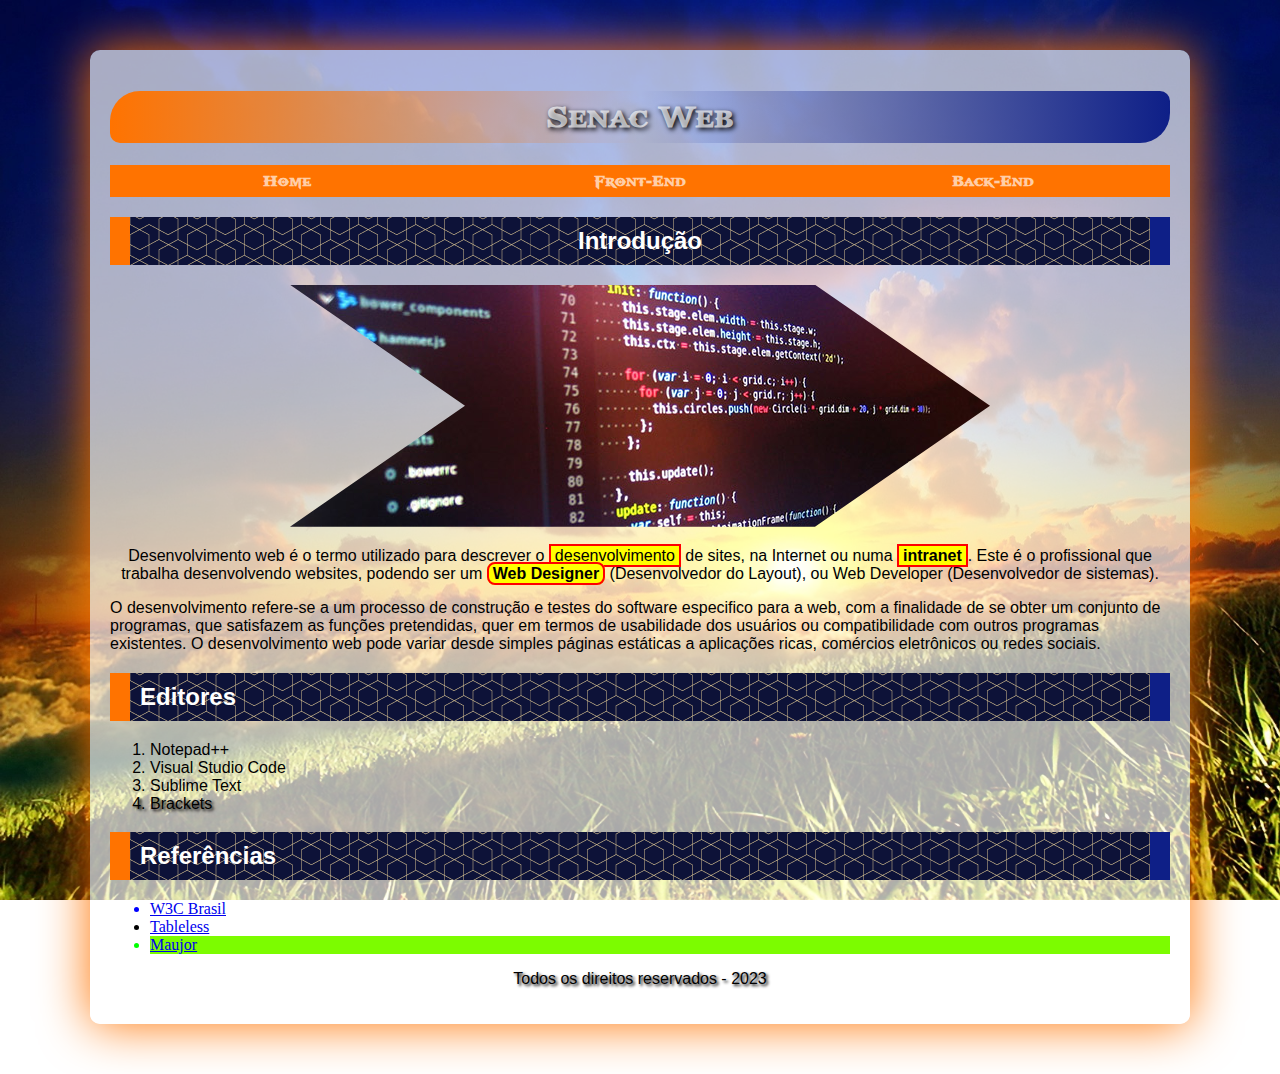
==== index.html @ 163fe937 "Publicação inicial" ====
<!DOCTYPE html>
<html lang="pt-br">

<head>
    <meta charset="UTF-8">
    <meta name="viewport" content="width=device-width, initial-scale=1.0">
    <title>Site Exemplo</title>
    <link rel="stylesheet" href="css/style.css">
</head>

<body>

    <div id="caixotada">
        <h1>Senac Web</h1>

        <nav>
            <a href="index.html">Home</a><a href="front-end.html">Front-End</a><a href="back-end.html">Back-End</a>
        </nav>

        <h2 class="centralizar">Introdução</h2>

        <div class="centralizar">
            <img src="imagens/destaque.jpg" alt="">
        </div>


        <p class="centralizar"> Desenvolvimento web é o termo utilizado para descrever o <span class="destaque">desenvolvimento</span> de sites, na
            Internet ou numa
            <b class="destaque">intranet</b>. Este é o profissional que trabalha desenvolvendo websites, podendo ser um
            <b class="destaque borda_arredondada">Web Designer</b> (Desenvolvedor do Layout), ou Web Developer (Desenvolvedor de sistemas).
        </p>

        <p>
            O desenvolvimento refere-se a um processo de construção e testes do software especifico para a web, com a
            finalidade de se obter um conjunto de programas, que satisfazem as funções pretendidas, quer em termos de
            usabilidade dos usuários ou compatibilidade com outros programas existentes. O desenvolvimento web pode
            variar desde simples páginas estáticas a aplicações ricas, comércios eletrônicos ou redes sociais.
        </p>

        <h2>Editores</h2>
        <ol>
            <li>Notepad++</li>
            <li>Visual Studio Code</li>
            <li>Sublime Text</li>
            <li class="sombra_texto">Brackets</li>
        </ol>

        <h2>Referências</h2>
        <ul>
            <li><a href="http://www.w3c.br" target="_blank">W3C Brasil</a></li>
            <li><a href="http://www.tableless.com.br" target="_blank">Tableless</a></li>
            <li><a href="http://www.maujor.com" target="_blank">Maujor</a></li>
        </ul>

        <p class="sombra_texto centralizar">
            Todos os direitos reservados - 2023
        </p>
    </div>

</body>

</html>
---- css/style.css ----
/* Regras CSS para o Site de Exemplo
O que você fizer aqui irá formatar TODAS as páginas HTML conectadas com este arquivo. */
@font-face {
    font-family: 'God of War';
    src: url('../fontes/GODOFWAR.TTF') format('truetype');
}
* {
    box-sizing: border-box;
}
body {
    background-image: url(../imagens/tarde.jpg);
    background-size: cover;
    background-attachment: fixed;
    font-family: 'Segoe UI', Tahoma, Geneva, Verdana, sans-serif;
}
h2 {
    background-image: url(../imagens/oriental-tiles.png);
    color: #FFF;
    padding: 10px;
    border-left: 20px solid #ff7300;
    border-right: 20px solid #0e1f87;
}
#caixotada {
    background-color: #ffffffa9;
    margin: 50px auto;
    padding: 20px;
    width: 90vw;
    border-radius: 10px;
    box-shadow: #ff7300 0px 0px 50px;
    max-width: 1100px;
    min-width: 600px;
}
img {
    max-width: 100%;
}
h1 {
    color: #ffffffa9;
    background: linear-gradient(to left, #0e1f87, transparent, #ff7300);
    border-radius: 30px 10px;
    padding: 10px;
    text-shadow: 2px 2px 5px #000;
    font-family: 'God of War', 'Rubik Iso', Arial, cursive;
    text-align: center;
}
.centralizar { 
    text-align: center;    
}
.centralizar img {
    clip-path: polygon(75% 0%, 100% 50%, 75% 100%, 0% 100%, 25% 50%, 0% 0%);
}
.sombra_texto { 
    text-shadow: 2px 2px 3px #000; 
}
.borda_arredondada { 
    border-radius: 8px; 
}
.destaque {
    background-color: #FF0;
    padding: 1px 4px;
    border: 2px solid #F00;
}

/* Regras para o menu e seus links */
nav {
    text-align: center;
}
/* Regra de estado inicial do link
Seletor DESCENDENTE */
nav a {
    display: inline-block;
    color: #ffffffa9;
    background-color: #ff7300;
    text-decoration: none;
    font-weight: bold;
    padding: 8px;
    font-family: 'God of War', Arial;
    width: 33.33%;
    transition: all 0.2s linear;
}
/* Regra de acionamento do link
Seletor DESCENDENTE + PSEUDO-CLASSE */
nav a:hover,
nav a:focus {
    background-color: #0e1f87;
    transform: translateY(-10px);
}
nav a:active {
    background-color: #0e1f87;
}
figure {
    text-align: center;
    margin: 0 auto;
    /* Tornando o elemento referência para o posicionamento */
    position: relative;
    width: 419px;
}
figcaption {
    width: 100%;
    font-weight: bold;
    background-color: #00ffff83;
    padding: 5px;
    text-shadow: 1px 1px 3px #666;
    /* Tornando o elemento livre para posicionamento */
    position: absolute;
    /* Coordenadas */
    bottom: 25px;
}
figure  {
    filter: grayscale(1);
    transition: all 0.3s linear;
}
figure:hover {
    filter: none;
    transform: scale(107%);
    cursor: cell;
}
ul {
    font-family: Impact;
}
ul li {
    color: #F00;
}
ul li:first-child {
    color: #00F;
}
ul li:last-child {
    color: #0F0;
}
ul li:nth-child(2) {
    color: #000;
}
/* odd - Ímpar                even - Par */
/* ul li:nth-child(odd) {
    background-color: lightcoral;
}
ul li:nth-child(even) {
    background-color: #FF0;
} */
ul li:nth-child(3n) {
    background-color: lawngreen;
}
.flutuar {
    float: left;
    margin: 10px;
}
/* Etapa 1: regra de animação */
@keyframes animaCores {
    /* De (como inicia) */
    from {
        background-color: #FF0;
        color: #00F;
    }
    /* Para (como termina) */
    to {
        background-color: #00F;
        color: #FF0;
    }
}
/* Etapa 2: aplicar a animação em algum(ns) elemento(s) */
.subtitulo,
h3 {
    animation-name: animaCores;
    animation-duration: 3s;
    animation-iteration-count: infinite;
    animation-direction: alternate;
}
#banner {
    width: 450px;
    margin: auto;
    border: 1px solid #000;
    overflow: hidden;
    position: relative;
}
#banner img {
    animation-name: animaBanner;
    animation-duration: 2s;
    animation-iteration-count: infinite;
    animation-timing-function: ease-in;
    animation-direction: alternate;
}
@keyframes animaBanner {
    from {
        transform: translateX(-128px);
    }
    to {
        transform: translateX(450px) rotateZ(360deg);
    }
}
#banner p {
    will-change: transform;
    margin: auto;
    font-weight: bold;
    text-shadow: 1px 1px 1px #000;
    font-size: 30px;
    color: #FFF;
    background-color: #0000008a;
    text-align: center;
    animation-name: animaCSS;
    animation-duration: 1s;
    animation-direction: alternate;
    animation-iteration-count: infinite;
    position: absolute;
    animation-timing-function: linear;
    bottom: 40px;
    left: 0;
    right: 0;
}
@keyframes animaCSS {
    from {

    }
    to {
        transform: scale(1.5);
        background-color: #0000ff8a;
    }
}
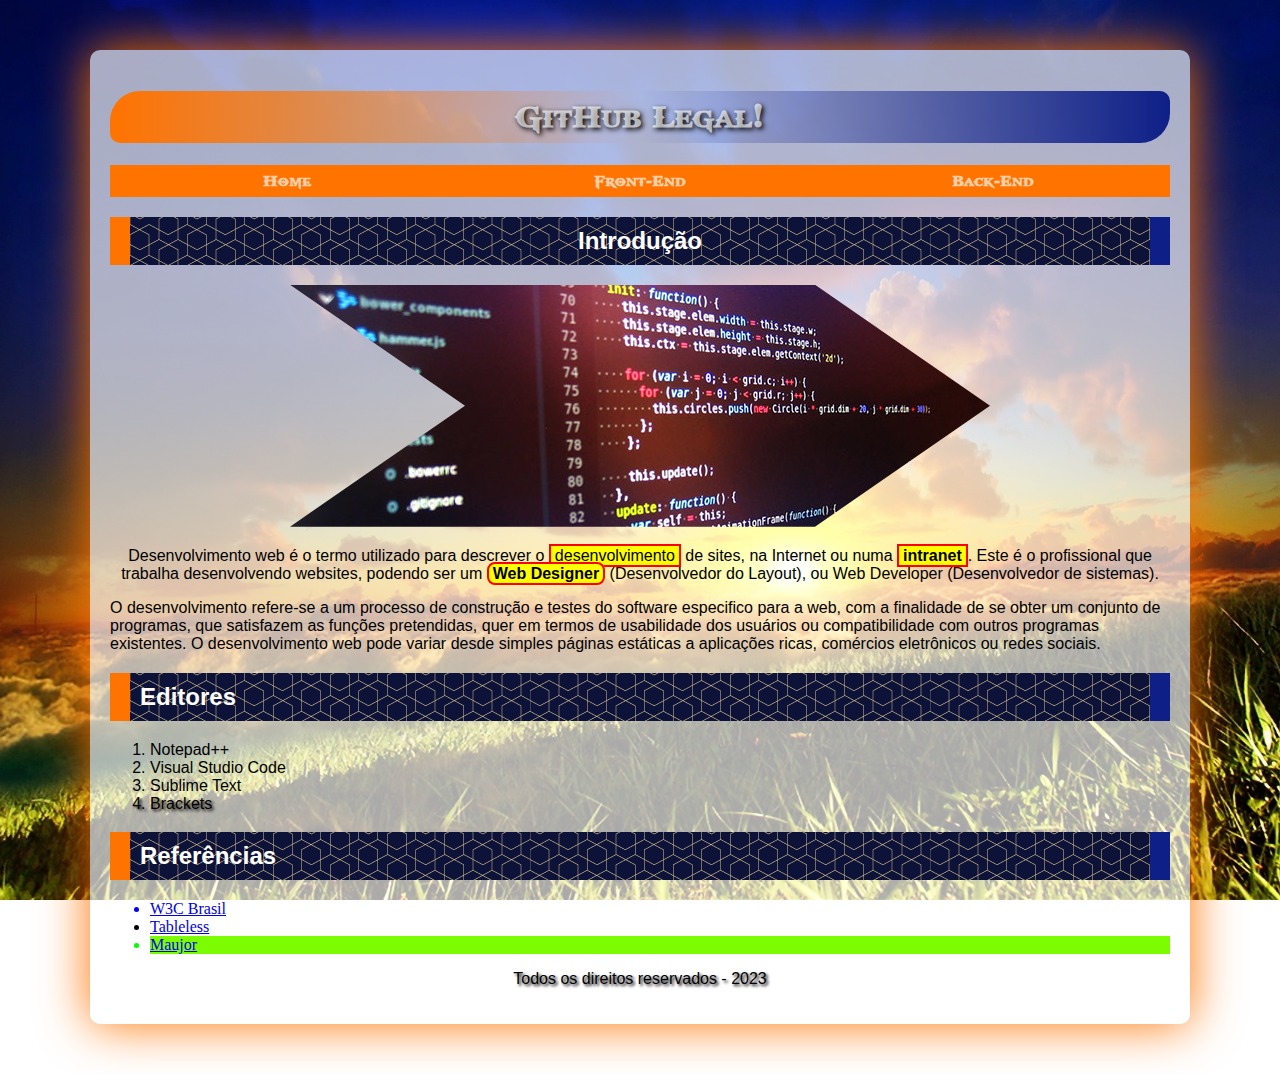
==== commit 239ef25b: "Mudança no H1" ====
--- a/index.html
+++ b/index.html
@@ -11,7 +11,7 @@
 <body>
 
     <div id="caixotada">
-        <h1>Senac Web</h1>
+        <h1>GitHub Legal!</h1>
 
         <nav>
             <a href="index.html">Home</a><a href="front-end.html">Front-End</a><a href="back-end.html">Back-End</a>
